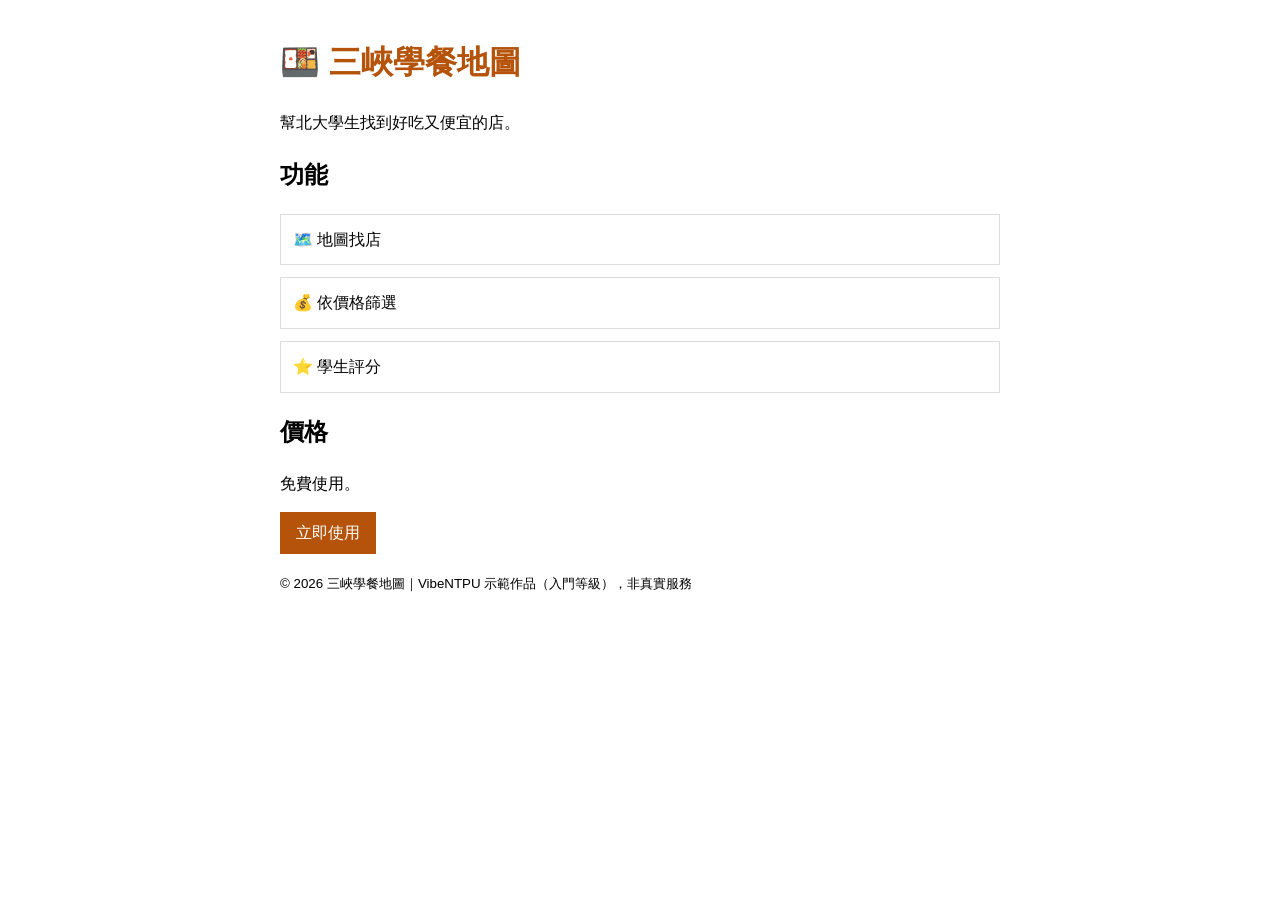
==== samples/LOW/index.html @ c6a998a5 "Restructure course repo mmsp2026-style with educational-psychology design - lectures/wkNN_MMDD_*/ pe" ====
<!DOCTYPE html>
<html lang="zh-Hant">
<head>
  <meta charset="UTF-8" />
  <meta name="viewport" content="width=device-width, initial-scale=1.0" />
  <title>三峽學餐地圖</title>
  <style>
    body { font-family: sans-serif; max-width: 720px; margin: 0 auto; padding: 16px; line-height: 1.6; }
    h1 { color: #b45309; }
    .card { border: 1px solid #ddd; padding: 12px; margin: 12px 0; }
    a.btn { display: inline-block; background: #b45309; color: #fff; padding: 8px 16px; text-decoration: none; }
  </style>
</head>
<body>
  <h1>🍱 三峽學餐地圖</h1>
  <p>幫北大學生找到好吃又便宜的店。</p>

  <h2>功能</h2>
  <div class="card">🗺️ 地圖找店</div>
  <div class="card">💰 依價格篩選</div>
  <div class="card">⭐ 學生評分</div>

  <h2>價格</h2>
  <p>免費使用。</p>

  <a class="btn" href="#">立即使用</a>

  <p><small>© 2026 三峽學餐地圖｜VibeNTPU 示範作品（入門等級），非真實服務</small></p>
</body>
</html>
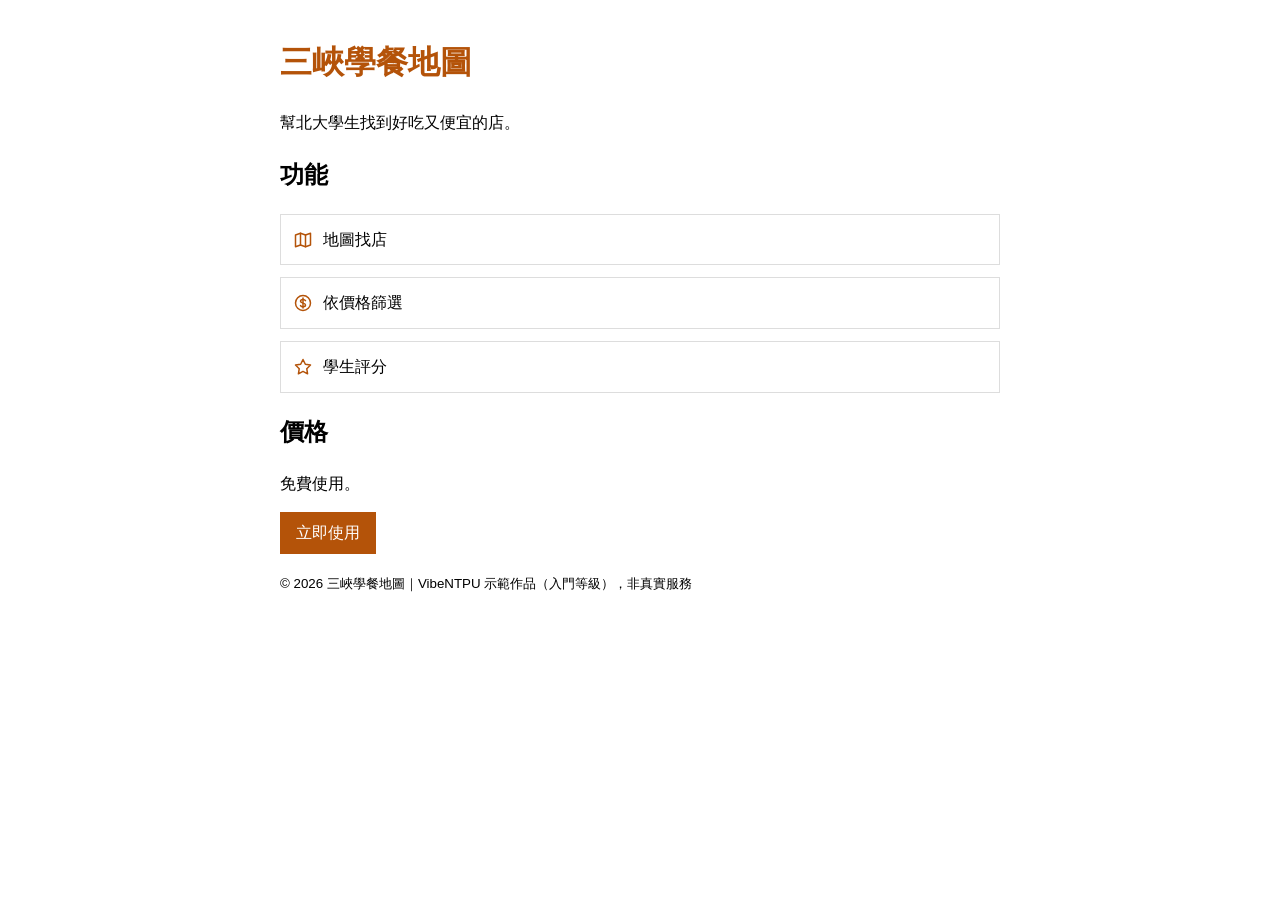
==== commit 3912fdc7: "Remove emoji from interactive pages, samples and self-check tool - Slides use SVG line icons and tex" ====
--- a/samples/LOW/index.html
+++ b/samples/LOW/index.html
@@ -7,18 +7,19 @@
   <style>
     body { font-family: sans-serif; max-width: 720px; margin: 0 auto; padding: 16px; line-height: 1.6; }
     h1 { color: #b45309; }
-    .card { border: 1px solid #ddd; padding: 12px; margin: 12px 0; }
+    .card { border: 1px solid #ddd; padding: 12px; margin: 12px 0; display: flex; align-items: center; gap: 10px; }
+    .ic { width: 20px; height: 20px; fill: none; stroke: #b45309; stroke-width: 1.8; stroke-linecap: round; stroke-linejoin: round; flex: none; }
     a.btn { display: inline-block; background: #b45309; color: #fff; padding: 8px 16px; text-decoration: none; }
   </style>
 </head>
 <body>
-  <h1>🍱 三峽學餐地圖</h1>
+  <h1>三峽學餐地圖</h1>
   <p>幫北大學生找到好吃又便宜的店。</p>
 
   <h2>功能</h2>
-  <div class="card">🗺️ 地圖找店</div>
-  <div class="card">💰 依價格篩選</div>
-  <div class="card">⭐ 學生評分</div>
+  <div class="card"><svg class="ic" viewBox="0 0 24 24" aria-hidden="true"><path d="M9 4L3 6v14l6-2 6 2 6-2V4l-6 2z"/><path d="M9 4v14"/><path d="M15 6v14"/></svg>地圖找店</div>
+  <div class="card"><svg class="ic" viewBox="0 0 24 24" aria-hidden="true"><circle cx="12" cy="12" r="9"/><path d="M15 9.2c-.5-.8-1.6-1.4-3-1.4-1.7 0-3 .8-3 2.1 0 3 6 1.5 6 4.5 0 1.3-1.3 2.1-3 2.1-1.4 0-2.5-.6-3-1.4"/><path d="M12 6v12"/></svg>依價格篩選</div>
+  <div class="card"><svg class="ic" viewBox="0 0 24 24" aria-hidden="true"><path d="M12 3l2.8 5.7 6.2.9-4.5 4.4 1 6.2L12 17.3l-5.5 2.9 1-6.2L3 9.6l6.2-.9z"/></svg>學生評分</div>
 
   <h2>價格</h2>
   <p>免費使用。</p>
